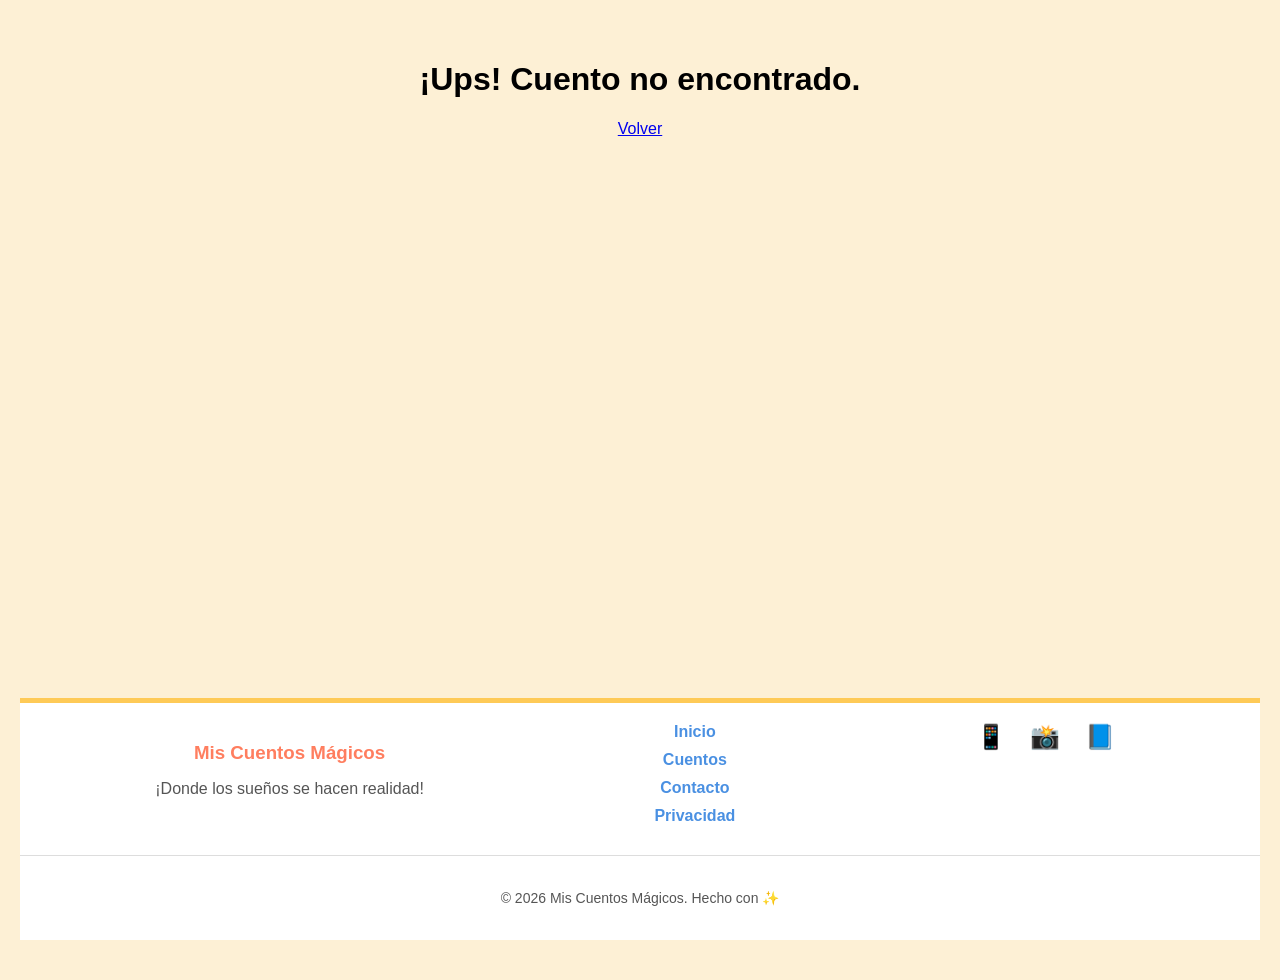
==== cuento.html @ 636feb3d "primer commit" ====
<!DOCTYPE html>
<html lang="es">
<head>
    <meta charset="UTF-8">
    <meta name="viewport" content="width=device-width, initial-scale=1.0">
    <title>Leyendo mi Cuento</title>
    <link rel="stylesheet" href="./styles/style.css">
    <link rel="stylesheet" href="https://cdnjs.cloudflare.com/ajax/libs/font-awesome/6.0.0/css/all.min.css">
</head>
<body class="cuerpo-lectura">

    <div class="libro-abierto">
        <a href="index.html" class="btn-volver"><i class="fas fa-arrow-left"></i> Volver a la biblioteca</a>
        
        <header id="cabecera-cuento">
            </header>

        <article id="texto-cuento" class="texto-grande">
            </article>
    </div>

    <script src="./scripts/script.js"></script>
    <script src="./scripts/lector.js"></script>
</body>
<footer class="footer-magico">
  <div class="footer-content">
    <div class="footer-section">
      <h3>Mis Cuentos Mágicos</h3>
      <p>¡Donde los sueños se hacen realidad!</p>
    </div>
    
    <div class="footer-links">
      <a href="#">Inicio</a>
      <a href="#">Cuentos</a>
      <a href="#">Contacto</a>
      <a href="#">Privacidad</a>
    </div>

    <div class="footer-social">
      <span>📱</span>
      <span>📸</span>
      <span>📘</span>
    </div>
  </div>
  
  <div class="footer-bottom">
    <p>&copy; 2026 Mis Cuentos Mágicos. Hecho con ✨</p>
  </div>
</footer>
</html>
---- styles/style.css ----
/* --- Estilos Generales --- */
body {
    font-family: 'Comic Sans MS', sans-serif;
    background-color: #fdf0d5; /* Fondo suave */
    margin: 0;
    padding: 0;
    display: flex;
    flex-direction: column;
    min-height: 100vh;
    align-items: center; /* Centra todo horizontalmente */
}
.libro-abierto {
    background: white;
    width: 90%; /* Ocupa casi todo el ancho en móviles */
    max-width: 800px; /* Pero no más de 800px en pantallas grandes */
    margin: 40px auto; /* Margen arriba/abajo y centrado lateral */
    padding: 40px;
    border-radius: 20px;
    box-shadow: 0 10px 30px rgba(0,0,0,0.1);
    flex: 1; /* Esto empuja el footer hacia abajo */
    box-sizing: border-box; /* Para que el padding no sume ancho extra */
}
/* --- Cabecera --- */
.cabecera-infantil {
    text-align: center;
    padding: 20px;
    background: rgba(255, 255, 255, 0.8);
    border-radius: 30px;
    margin-bottom: 30px;
}

.titulo-animado {
    color: #ff6b6b; /* Rojo pastel */
    font-size: 3rem;
    text-shadow: 2px 2px 0px #feca57; /* Sombra amarilla */
    margin: 10px 0;
}

.subtitulo {
    font-size: 1.3rem;
    color: #5f27cd; /* Morado pastel */
    font-weight: bold;
}

/* --- Nube de Botones Gráfica --- */
.nube-botones {
    display: flex;
    justify-content: center;
    flex-wrap: wrap;
    gap: 15px;
    margin-top: 20px;
}

.btn-filtro {
    padding: 15px 30px;
    border: none;
    border-radius: 50px; /* Muy redondeado */
    background: #54a0ff; /* Azul pastel base */
    color: white;
    font-size: 1.1rem;
    font-weight: bold;
    cursor: pointer;
    box-shadow: 0 6px 0px #2e86de; /* Efecto 3D de botón */
    transition: all 0.2s ease;
    text-transform: capitalize;
}

.btn-filtro:hover {
    transform: translateY(2px);
    box-shadow: 0 4px 0px #2e86de;
}

.btn-filtro.active {
    background: #ff9f43; /* Naranja activo */
    box-shadow: 0 6px 0px #ee5253;
}

/* --- Rejilla de Tarjetas (Lo más visual) --- */
.rejilla-grafica {
    display: grid;
    grid-template-columns: repeat(auto-fill, minmax(300px, 1fr));
    gap: 30px;
    max-width: 1200px;
    margin: 0 auto;
}

.tarjeta-cuento {
    background: white;
    border-radius: 30px; /* Bordes muy redondeados */
    overflow: hidden; /* IMPORTANTE: Corta la imagen si se sale de los bordes redondeados */
    box-shadow: 0 15px 30px rgba(0,0,0,0.1);
    transition: transform 0.3s ease;
    cursor: pointer;
    border: 8px solid white; /* Efecto marco de foto blanca */
}

.tarjeta-cuento:hover {
    transform: scale(1.05) rotate(1deg); /* Animación juguetona */
}

.portada-contenedor {
    width: 100%;
    height: 200px; /* Altura fija para la imagen en la tarjeta */
    
    /* ESTAS TRES LÍNEAS SON LA CLAVE PARA IMÁGENES PERFECTAS */
    background-size: cover;     /* La imagen se estira para cubrir todo el espacio sin deformarse */
    background-position: center; /* Centra la imagen */
    background-repeat: no-repeat;
    
    position: relative;
}

.tags-contenedor {
    position: absolute;
    top: 15px; left: 15px;
    display: flex; gap: 5px;
}

.categoria-tag {
    background: rgba(255, 255, 255, 0.9);
    color: #333;
    padding: 5px 12px;
    border-radius: 20px;
    font-size: 0.8rem;
    font-weight: bold;
    text-transform: uppercase;
}

.info-cuento {
    padding: 20px;
    text-align: center;
}

.info-cuento h3 {
    margin: 0 0 10px 0;
    color: #2c3e50;
    font-size: 1.5rem;
}

.info-cuento p {
    font-size: 1rem;
    color: #7f8c8d;
    margin: 0 0 15px 0;
}

/* Botón flotante de Play sobre la imagen */
.btn-play-flotante {
    position: absolute;
    bottom: -20px;
    right: 20px;
    width: 60px;
    height: 60px;
    background: #ff6b6b; /* Rojo vibrante */
    border-radius: 50%;
    display: flex;
    align-items: center;
    justify-content: center;
    border: 4px solid white;
    box-shadow: 0 4px 15px rgba(255, 107, 107, 0.4);
    transition: all 0.3s cubic-bezier(0.175, 0.885, 0.32, 1.275);
}
/* Estilo específico para el icono de la flecha */
.btn-play-flotante i {
    color: white;
    font-size: 1.5rem;
    margin-left: 5px; /* Ajuste óptico para que la flecha parezca centrada */
}
/* Animación cuando el niño pasa el ratón sobre la tarjeta */
.tarjeta-cuento:hover .btn-play-flotante {
    transform: scale(1.2) rotate(15deg);
    background: #54a0ff; /* Cambia a azul al pasar el ratón */
    box-shadow: 0 4px 20px rgba(84, 160, 255, 0.5);
}
.tarjeta-cuento:hover .btn-play-flotante {
    transform: scale(1.1) rotate(15deg);
}

/* --- Modal Estilo Libro Abierto --- */
.modal-libro {
    display: none;
    position: fixed;
    top: 0; left: 0;
    width: 100%; height: 100%;
    background: rgba(0,0,0,0.7);
    backdrop-filter: blur(5px);
    z-index: 1000;
}

.contenido-libro {
    background: white;
    background-image: linear-gradient(90deg, #f2f2f2 0%, #ffffff 5%, #ffffff 95%, #f2f2f2 100%); /* Efecto páginas */
    margin: 5vh auto;
    padding: 50px;
    width: 90%;
    max-width: 800px;
    border-radius: 15px;
    box-shadow: 0 20px 50px rgba(0,0,0,0.3);
    position: relative;
    max-height: 85vh;
    overflow-y: auto;
    border: 15px solid #8b4513; /* Marco color madera/tapa de libro */
}

.cerrar-libro {
    position: absolute;
    top: 15px; right: 25px;
    font-size: 40px;
    color: #8b4513;
    cursor: pointer;
    font-weight: bold;
}

/* Texto dentro del cuento */
.texto-cuento p {
    font-size: 1.3rem; /* Letra grande para niños */
    line-height: 1.8;
    margin-bottom: 20px;
}
.footer-magico {
  background-color: #f0f9ff; /* Azul muy clarito */
  color: #555;
  padding: 40px 20px 20px;
  font-family: 'Segoe UI', Tahoma, Geneva, Verdana, sans-serif;
  border-top: 5px solid #ffb347; /* Borde naranja como el botón "Todos" */
}

.footer-content {
  display: flex;
  justify-content: space-around;
  align-items: flex-start;
  flex-wrap: wrap;
  max-width: 1200px;
  margin: 0 auto;
}

.footer-section h3 {
  color: #ff7e5f; /* Tono cálido */
  margin-bottom: 10px;
}

.footer-links {
  display: flex;
  flex-direction: column;
  gap: 10px;
}

.footer-links a {
  text-decoration: none;
  color: #4a90e2; /* Azul de los botones */
  font-weight: bold;
}

.footer-links a:hover {
  color: #ffb347;
}

.footer-social span {
  font-size: 24px;
  margin: 0 10px;
  cursor: pointer;
}

.footer-bottom {
  text-align: center;
  margin-top: 30px;
  padding-top: 20px;
  border-top: 1px solid #ddd;
  font-size: 14px;
}

.cuerpo-lectura {
    background-color: #fdf0d5; /* Color papel antiguo */
    display: flex;
    justify-content: center;
    padding: 40px 20px;
}

.libro-abierto {
    background: white;
    max-width: 900px;
    padding: 60px;
    border-radius: 10px;
    box-shadow: 0 10px 30px rgba(0,0,0,0.1);
    position: relative;
}

.btn-volver {
    display: inline-block;
    margin-bottom: 30px;
    text-decoration: none;
    color: #ff6b6b;
    font-weight: bold;
    font-size: 1.2rem;
}

.texto-grande p {
    font-size: 1.5rem; /* Letra grande para niños */
    line-height: 2;
    color: #333;
}

/* 1. Contenedor principal del multimedia dentro del libro */
.video-contenedor {
    max-width: 100%; /* Nunca dejes que el contenedor sea más ancho que su padre */
    margin: 0 auto 30px auto; /* Centrar horizontalmente y dar espacio abajo */
    text-align: center;
    border-radius: 15px; /* Bordes redondeados para el video */
    overflow: hidden; /* Asegura que el video respete los bordes redondeados */
    box-shadow: 0 5px 15px rgba(0,0,0,0.2); /* Sombra suave para que resalte */
}

/* 2. Regla mágica para el video en sí */
.video-contenedor video {
    width: 100% !important; /* Estira el video para que ocupe TODO el ancho del contenedor */
    height: auto !important; /* Ajusta la altura automáticamente para no deformarlo */
    display: block; /* Elimina espacios extra abajo */
    border-radius: 15px; /* Duplicamos aquí por si acaso el contenedor no lo coge */
}

/* 3. Por si usaras YouTube (iframe), esta es la regla estándar */
.video-contenedor iframe {
    width: 100% !important;
    height: auto !important;
    aspect-ratio: 16 / 9; /* Mantener la proporción estándar de YouTube */
    border-radius: 15px;
    border: none;
}

/* --- Estilos del Footer --- */
.footer-magico {
    width: 100%; 
    background-color: white;
    border-top: 5px solid #feca57;
    padding: 20px 0;
    text-align: center;
    margin-top: auto; /* Se asegura de estar al final */
}

.footer-contenido p {
    font-size: 1.2rem;
    color: #5f27cd;
    margin-bottom: 10px;
    font-weight: bold;
}

.autor-info {
    font-size: 0.9rem;
    color: #7f8c8d;
    margin-bottom: 15px;
}

.iconos-footer {
    display: flex;
    justify-content: center;
    gap: 20px;
    font-size: 1.5rem;
}

/* Colores mágicos para los iconos */
.fa-star { color: #feca57; }
.fa-heart { color: #ff6b6b; }
.fa-moon { color: #54a0ff; }

/* Efecto de parpadeo suave para los iconos */
.iconos-footer i {
    animation: latido 2s infinite ease-in-out;
}

@keyframes latido {
    0%, 100% { transform: scale(1); }
    50% { transform: scale(1.2); }
}
/* style.css */

#texto-cuento img {
    max-width: 100%;    /* No permite que la imagen sea más ancha que el papel blanco */
    height: auto;       /* Mantiene la proporción para que no se vea estirada */
    display: block;     /* Evita espacios extra debajo de la imagen */
    margin: 20px auto;  /* La centra horizontalmente y le da aire arriba y abajo */
    border-radius: 15px; /* Opcional: le da bordes redondeados como al video */
    box-shadow: 0 4px 10px rgba(0,0,0,0.05); /* Opcional: una sombra muy suave */
}
#cabecera-cuento h1 {
    text-align: center;
    font-size: 2.5rem;
    color: #ff6b6b;   /* El color coral que hemos estado usando */
    margin-top: 0;
    margin-bottom: 20px;
}
/* style.css */

#texto-cuento {
    text-align: center; /* Centra los párrafos de texto */
    max-width: 100%;    /* Asegura que no se salga del libro */
    margin: 0 auto;
}

#texto-cuento p {
    font-size: 1.4rem;  /* Tamaño ideal para niños */
    line-height: 1.8;   /* Espaciado entre líneas para facilitar la lectura */
    margin-bottom: 25px;/* Espacio entre párrafos */
    color: #333;        /* Un gris muy oscuro es más suave que el negro puro */
}
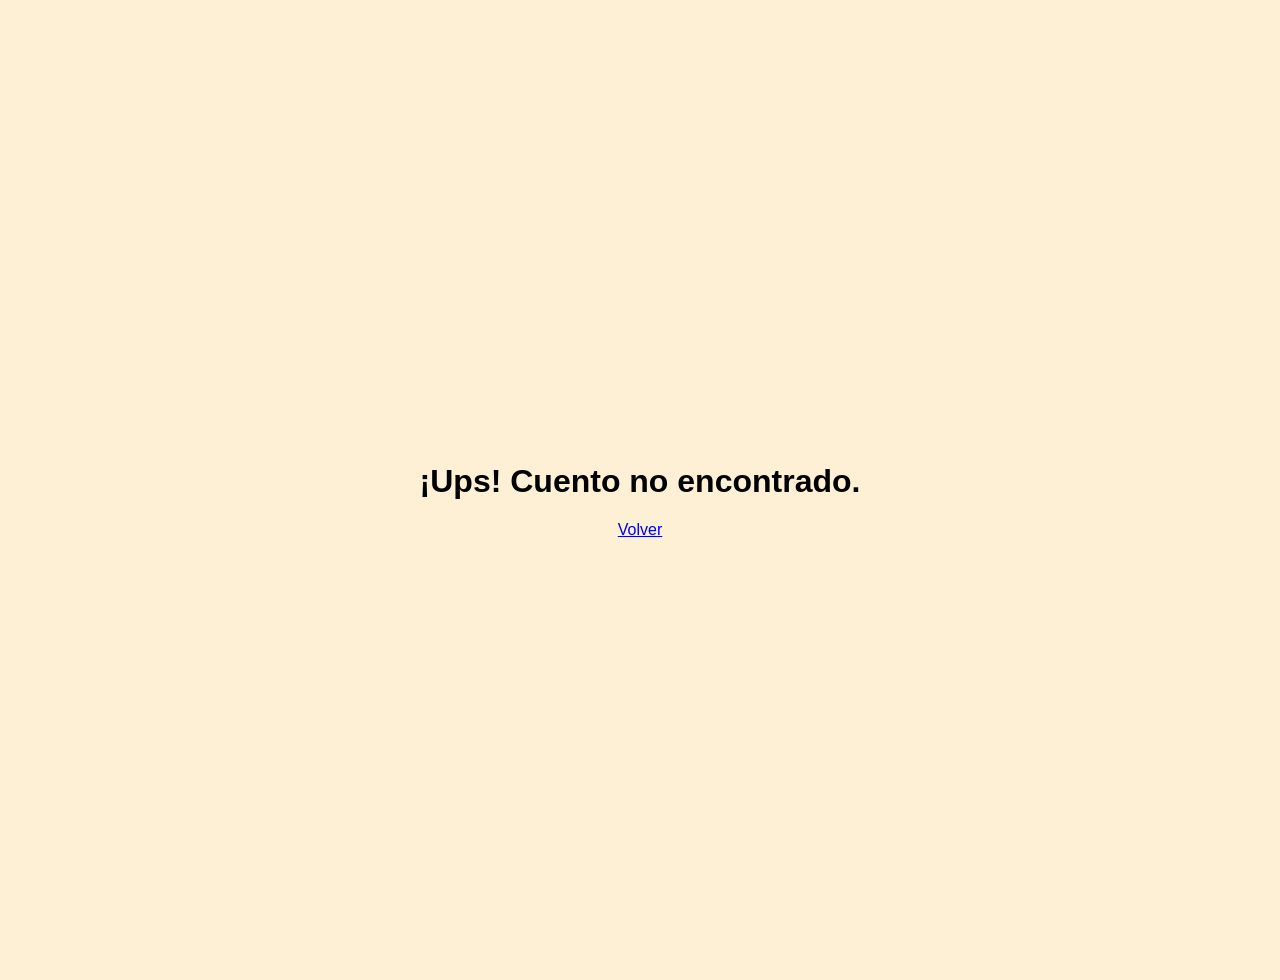
==== commit 42481637: "r4" ====
--- a/cuento.html
+++ b/cuento.html
@@ -9,6 +9,11 @@
 </head>
 <body class="cuerpo-lectura">
 
+    <header class="cabecera-infantil">
+        <h1 class="titulo-animado">✨ Mis Cuentos Mágicos ✨</h1>
+        <p class="subtitulo">¡Disfruta leyendo este cuento!</p>
+    </header>
+
     <div class="libro-abierto">
         <a href="index.html" class="btn-volver"><i class="fas fa-arrow-left"></i> Volver a la biblioteca</a>
         
@@ -19,10 +24,7 @@
             </article>
     </div>
 
-    <script src="./scripts/script.js"></script>
-    <script src="./scripts/lector.js"></script>
-</body>
-<footer class="footer-magico">
+    <footer class="footer-magico">
   <div class="footer-content">
     <div class="footer-section">
       <h3>Mis Cuentos Mágicos</h3>
@@ -47,4 +49,8 @@
     <p>&copy; 2026 Mis Cuentos Mágicos. Hecho con ✨</p>
   </div>
 </footer>
+
+    <script src="./scripts/script.js"></script>
+    <script src="./scripts/lector.js"></script>
+</body>
 </html>
--- a/styles/style.css
+++ b/styles/style.css
@@ -1,25 +1,28 @@
 /* --- Estilos Generales --- */
 body {
     font-family: 'Comic Sans MS', sans-serif;
-    background-color: #fdf0d5; /* Fondo suave */
+    background-color: #fdf0d5;
     margin: 0;
     padding: 0;
     display: flex;
     flex-direction: column;
     min-height: 100vh;
-    align-items: center; /* Centra todo horizontalmente */
-}
+    align-items: center;
+}
+
 .libro-abierto {
     background: white;
-    width: 90%; /* Ocupa casi todo el ancho en móviles */
-    max-width: 800px; /* Pero no más de 800px en pantallas grandes */
-    margin: 40px auto; /* Margen arriba/abajo y centrado lateral */
-    padding: 40px;
+    width: 90%;
+    max-width: 900px;
+    margin: 40px auto;
+    padding: 60px;
     border-radius: 20px;
     box-shadow: 0 10px 30px rgba(0,0,0,0.1);
-    flex: 1; /* Esto empuja el footer hacia abajo */
-    box-sizing: border-box; /* Para que el padding no sume ancho extra */
-}
+    flex: 1;
+    box-sizing: border-box;
+    position: relative;
+}
+
 /* --- Cabecera --- */
 .cabecera-infantil {
     text-align: center;
@@ -30,15 +33,15 @@
 }
 
 .titulo-animado {
-    color: #ff6b6b; /* Rojo pastel */
+    color: #ff6b6b;
     font-size: 3rem;
-    text-shadow: 2px 2px 0px #feca57; /* Sombra amarilla */
+    text-shadow: 2px 2px 0px #feca57;
     margin: 10px 0;
 }
 
 .subtitulo {
     font-size: 1.3rem;
-    color: #5f27cd; /* Morado pastel */
+    color: #5f27cd;
     font-weight: bold;
 }
 
@@ -54,13 +57,13 @@
 .btn-filtro {
     padding: 15px 30px;
     border: none;
-    border-radius: 50px; /* Muy redondeado */
-    background: #54a0ff; /* Azul pastel base */
+    border-radius: 50px;
+    background: #54a0ff;
     color: white;
     font-size: 1.1rem;
     font-weight: bold;
     cursor: pointer;
-    box-shadow: 0 6px 0px #2e86de; /* Efecto 3D de botón */
+    box-shadow: 0 6px 0px #2e86de;
     transition: all 0.2s ease;
     text-transform: capitalize;
 }
@@ -71,11 +74,11 @@
 }
 
 .btn-filtro.active {
-    background: #ff9f43; /* Naranja activo */
+    background: #ff9f43;
     box-shadow: 0 6px 0px #ee5253;
 }
 
-/* --- Rejilla de Tarjetas (Lo más visual) --- */
+/* --- Rejilla de Tarjetas --- */
 .rejilla-grafica {
     display: grid;
     grid-template-columns: repeat(auto-fill, minmax(300px, 1fr));
@@ -86,27 +89,24 @@
 
 .tarjeta-cuento {
     background: white;
-    border-radius: 30px; /* Bordes muy redondeados */
-    overflow: hidden; /* IMPORTANTE: Corta la imagen si se sale de los bordes redondeados */
+    border-radius: 30px;
+    overflow: hidden;
     box-shadow: 0 15px 30px rgba(0,0,0,0.1);
     transition: transform 0.3s ease;
     cursor: pointer;
-    border: 8px solid white; /* Efecto marco de foto blanca */
+    border: 8px solid white;
 }
 
 .tarjeta-cuento:hover {
-    transform: scale(1.05) rotate(1deg); /* Animación juguetona */
+    transform: scale(1.05) rotate(1deg);
 }
 
 .portada-contenedor {
     width: 100%;
-    height: 200px; /* Altura fija para la imagen en la tarjeta */
-    
-    /* ESTAS TRES LÍNEAS SON LA CLAVE PARA IMÁGENES PERFECTAS */
-    background-size: cover;     /* La imagen se estira para cubrir todo el espacio sin deformarse */
-    background-position: center; /* Centra la imagen */
+    height: 200px;
+    background-size: cover;
+    background-position: center;
     background-repeat: no-repeat;
-    
     position: relative;
 }
 
@@ -143,14 +143,14 @@
     margin: 0 0 15px 0;
 }
 
-/* Botón flotante de Play sobre la imagen */
+/* Botón flotante de Play */
 .btn-play-flotante {
     position: absolute;
     bottom: -20px;
     right: 20px;
     width: 60px;
     height: 60px;
-    background: #ff6b6b; /* Rojo vibrante */
+    background: #ff6b6b;
     border-radius: 50%;
     display: flex;
     align-items: center;
@@ -159,20 +159,17 @@
     box-shadow: 0 4px 15px rgba(255, 107, 107, 0.4);
     transition: all 0.3s cubic-bezier(0.175, 0.885, 0.32, 1.275);
 }
-/* Estilo específico para el icono de la flecha */
+
 .btn-play-flotante i {
     color: white;
     font-size: 1.5rem;
-    margin-left: 5px; /* Ajuste óptico para que la flecha parezca centrada */
-}
-/* Animación cuando el niño pasa el ratón sobre la tarjeta */
-.tarjeta-cuento:hover .btn-play-flotante {
-    transform: scale(1.2) rotate(15deg);
-    background: #54a0ff; /* Cambia a azul al pasar el ratón */
-    box-shadow: 0 4px 20px rgba(84, 160, 255, 0.5);
-}
+    margin-left: 5px;
+}
+
 .tarjeta-cuento:hover .btn-play-flotante {
     transform: scale(1.1) rotate(15deg);
+    background: #54a0ff;
+    box-shadow: 0 4px 20px rgba(84, 160, 255, 0.5);
 }
 
 /* --- Modal Estilo Libro Abierto --- */
@@ -188,7 +185,7 @@
 
 .contenido-libro {
     background: white;
-    background-image: linear-gradient(90deg, #f2f2f2 0%, #ffffff 5%, #ffffff 95%, #f2f2f2 100%); /* Efecto páginas */
+    background-image: linear-gradient(90deg, #f2f2f2 0%, #ffffff 5%, #ffffff 95%, #f2f2f2 100%);
     margin: 5vh auto;
     padding: 50px;
     width: 90%;
@@ -198,7 +195,7 @@
     position: relative;
     max-height: 85vh;
     overflow-y: auto;
-    border: 15px solid #8b4513; /* Marco color madera/tapa de libro */
+    border: 15px solid #8b4513;
 }
 
 .cerrar-libro {
@@ -210,78 +207,12 @@
     font-weight: bold;
 }
 
-/* Texto dentro del cuento */
-.texto-cuento p {
-    font-size: 1.3rem; /* Letra grande para niños */
-    line-height: 1.8;
-    margin-bottom: 20px;
-}
-.footer-magico {
-  background-color: #f0f9ff; /* Azul muy clarito */
-  color: #555;
-  padding: 40px 20px 20px;
-  font-family: 'Segoe UI', Tahoma, Geneva, Verdana, sans-serif;
-  border-top: 5px solid #ffb347; /* Borde naranja como el botón "Todos" */
-}
-
-.footer-content {
-  display: flex;
-  justify-content: space-around;
-  align-items: flex-start;
-  flex-wrap: wrap;
-  max-width: 1200px;
-  margin: 0 auto;
-}
-
-.footer-section h3 {
-  color: #ff7e5f; /* Tono cálido */
-  margin-bottom: 10px;
-}
-
-.footer-links {
-  display: flex;
-  flex-direction: column;
-  gap: 10px;
-}
-
-.footer-links a {
-  text-decoration: none;
-  color: #4a90e2; /* Azul de los botones */
-  font-weight: bold;
-}
-
-.footer-links a:hover {
-  color: #ffb347;
-}
-
-.footer-social span {
-  font-size: 24px;
-  margin: 0 10px;
-  cursor: pointer;
-}
-
-.footer-bottom {
-  text-align: center;
-  margin-top: 30px;
-  padding-top: 20px;
-  border-top: 1px solid #ddd;
-  font-size: 14px;
-}
-
+/* --- Página de Lectura (cuento.html) --- */
 .cuerpo-lectura {
-    background-color: #fdf0d5; /* Color papel antiguo */
+    background-color: #fdf0d5;
     display: flex;
     justify-content: center;
     padding: 40px 20px;
-}
-
-.libro-abierto {
-    background: white;
-    max-width: 900px;
-    padding: 60px;
-    border-radius: 10px;
-    box-shadow: 0 10px 30px rgba(0,0,0,0.1);
-    position: relative;
 }
 
 .btn-volver {
@@ -294,110 +225,161 @@
 }
 
 .texto-grande p {
-    font-size: 1.5rem; /* Letra grande para niños */
+    font-size: 1.5rem;
     line-height: 2;
     color: #333;
 }
 
-/* 1. Contenedor principal del multimedia dentro del libro */
 .video-contenedor {
-    max-width: 100%; /* Nunca dejes que el contenedor sea más ancho que su padre */
-    margin: 0 auto 30px auto; /* Centrar horizontalmente y dar espacio abajo */
-    text-align: center;
-    border-radius: 15px; /* Bordes redondeados para el video */
-    overflow: hidden; /* Asegura que el video respete los bordes redondeados */
-    box-shadow: 0 5px 15px rgba(0,0,0,0.2); /* Sombra suave para que resalte */
-}
-
-/* 2. Regla mágica para el video en sí */
+    max-width: 100%;
+    margin: 0 auto 30px auto;
+    text-align: center;
+    border-radius: 15px;
+    overflow: hidden;
+    box-shadow: 0 5px 15px rgba(0,0,0,0.2);
+}
+
 .video-contenedor video {
-    width: 100% !important; /* Estira el video para que ocupe TODO el ancho del contenedor */
-    height: auto !important; /* Ajusta la altura automáticamente para no deformarlo */
-    display: block; /* Elimina espacios extra abajo */
-    border-radius: 15px; /* Duplicamos aquí por si acaso el contenedor no lo coge */
-}
-
-/* 3. Por si usaras YouTube (iframe), esta es la regla estándar */
+    width: 100% !important;
+    height: auto !important;
+    display: block;
+    border-radius: 15px;
+}
+
 .video-contenedor iframe {
     width: 100% !important;
     height: auto !important;
-    aspect-ratio: 16 / 9; /* Mantener la proporción estándar de YouTube */
+    aspect-ratio: 16 / 9;
     border-radius: 15px;
     border: none;
 }
 
-/* --- Estilos del Footer --- */
+#cabecera-cuento h1 {
+    text-align: center;
+    font-size: 2.5rem;
+    color: #ff6b6b;
+    margin-top: 0;
+    margin-bottom: 20px;
+}
+
+#texto-cuento {
+    text-align: center;
+    max-width: 100%;
+    margin: 0 auto;
+}
+
+#texto-cuento p {
+    font-size: 1.4rem;
+    line-height: 1.8;
+    margin-bottom: 25px;
+    color: #333;
+}
+
+#texto-cuento img {
+    max-width: 100%;
+    height: auto;
+    display: block;
+    margin: 20px auto;
+    border-radius: 15px;
+    box-shadow: 0 4px 10px rgba(0,0,0,0.05);
+}
+
+/* --- Paginación --- */
+.paginacion-controles {
+    display: flex;
+    justify-content: center;
+    align-items: center;
+    gap: 10px;
+    margin: 40px auto 20px;
+    flex-wrap: wrap;
+}
+
+.btn-paginacion {
+    padding: 12px 20px;
+    border: none;
+    border-radius: 50px;
+    background: #54a0ff;
+    color: white;
+    font-size: 1rem;
+    font-weight: bold;
+    cursor: pointer;
+    box-shadow: 0 4px 0px #2e86de;
+    transition: all 0.2s ease;
+}
+
+.btn-paginacion:hover:not(:disabled) {
+    transform: translateY(2px);
+    box-shadow: 0 2px 0px #2e86de;
+}
+
+.btn-paginacion:disabled {
+    background: #ccc;
+    box-shadow: 0 4px 0px #999;
+    cursor: not-allowed;
+    opacity: 0.6;
+}
+
+.btn-paginacion.active {
+    background: #ff9f43;
+    box-shadow: 0 4px 0px #ee5253;
+}
+
+.info-paginacion {
+    font-size: 0.95rem;
+    color: #7f8c8d;
+    margin: 0 10px;
+}
+
+/* --- Footer --- */
 .footer-magico {
-    width: 100%; 
+    width: 100%;
     background-color: white;
     border-top: 5px solid #feca57;
     padding: 20px 0;
     text-align: center;
-    margin-top: auto; /* Se asegura de estar al final */
-}
-
-.footer-contenido p {
-    font-size: 1.2rem;
-    color: #5f27cd;
+    margin-top: auto;
+}
+
+.footer-content {
+    display: flex;
+    justify-content: space-around;
+    align-items: flex-start;
+    flex-wrap: wrap;
+    max-width: 1200px;
+    margin: 0 auto;
+}
+
+.footer-section h3 {
+    color: #ff7e5f;
     margin-bottom: 10px;
-    font-weight: bold;
-}
-
-.autor-info {
-    font-size: 0.9rem;
-    color: #7f8c8d;
-    margin-bottom: 15px;
-}
-
-.iconos-footer {
-    display: flex;
-    justify-content: center;
-    gap: 20px;
-    font-size: 1.5rem;
-}
-
-/* Colores mágicos para los iconos */
-.fa-star { color: #feca57; }
-.fa-heart { color: #ff6b6b; }
-.fa-moon { color: #54a0ff; }
-
-/* Efecto de parpadeo suave para los iconos */
-.iconos-footer i {
-    animation: latido 2s infinite ease-in-out;
-}
-
-@keyframes latido {
-    0%, 100% { transform: scale(1); }
-    50% { transform: scale(1.2); }
-}
-/* style.css */
-
-#texto-cuento img {
-    max-width: 100%;    /* No permite que la imagen sea más ancha que el papel blanco */
-    height: auto;       /* Mantiene la proporción para que no se vea estirada */
-    display: block;     /* Evita espacios extra debajo de la imagen */
-    margin: 20px auto;  /* La centra horizontalmente y le da aire arriba y abajo */
-    border-radius: 15px; /* Opcional: le da bordes redondeados como al video */
-    box-shadow: 0 4px 10px rgba(0,0,0,0.05); /* Opcional: una sombra muy suave */
-}
-#cabecera-cuento h1 {
-    text-align: center;
-    font-size: 2.5rem;
-    color: #ff6b6b;   /* El color coral que hemos estado usando */
-    margin-top: 0;
-    margin-bottom: 20px;
-}
-/* style.css */
-
-#texto-cuento {
-    text-align: center; /* Centra los párrafos de texto */
-    max-width: 100%;    /* Asegura que no se salga del libro */
-    margin: 0 auto;
-}
-
-#texto-cuento p {
-    font-size: 1.4rem;  /* Tamaño ideal para niños */
-    line-height: 1.8;   /* Espaciado entre líneas para facilitar la lectura */
-    margin-bottom: 25px;/* Espacio entre párrafos */
-    color: #333;        /* Un gris muy oscuro es más suave que el negro puro */
-}   +}
+
+.footer-links {
+    display: flex;
+    flex-direction: column;
+    gap: 10px;
+}
+
+.footer-links a {
+    text-decoration: none;
+    color: #4a90e2;
+    font-weight: bold;
+}
+
+.footer-links a:hover {
+    color: #ffb347;
+}
+
+.footer-social span {
+    font-size: 24px;
+    margin: 0 10px;
+    cursor: pointer;
+}
+
+.footer-bottom {
+    text-align: center;
+    margin-top: 30px;
+    padding-top: 20px;
+    border-top: 1px solid #ddd;
+    font-size: 14px;
+}
